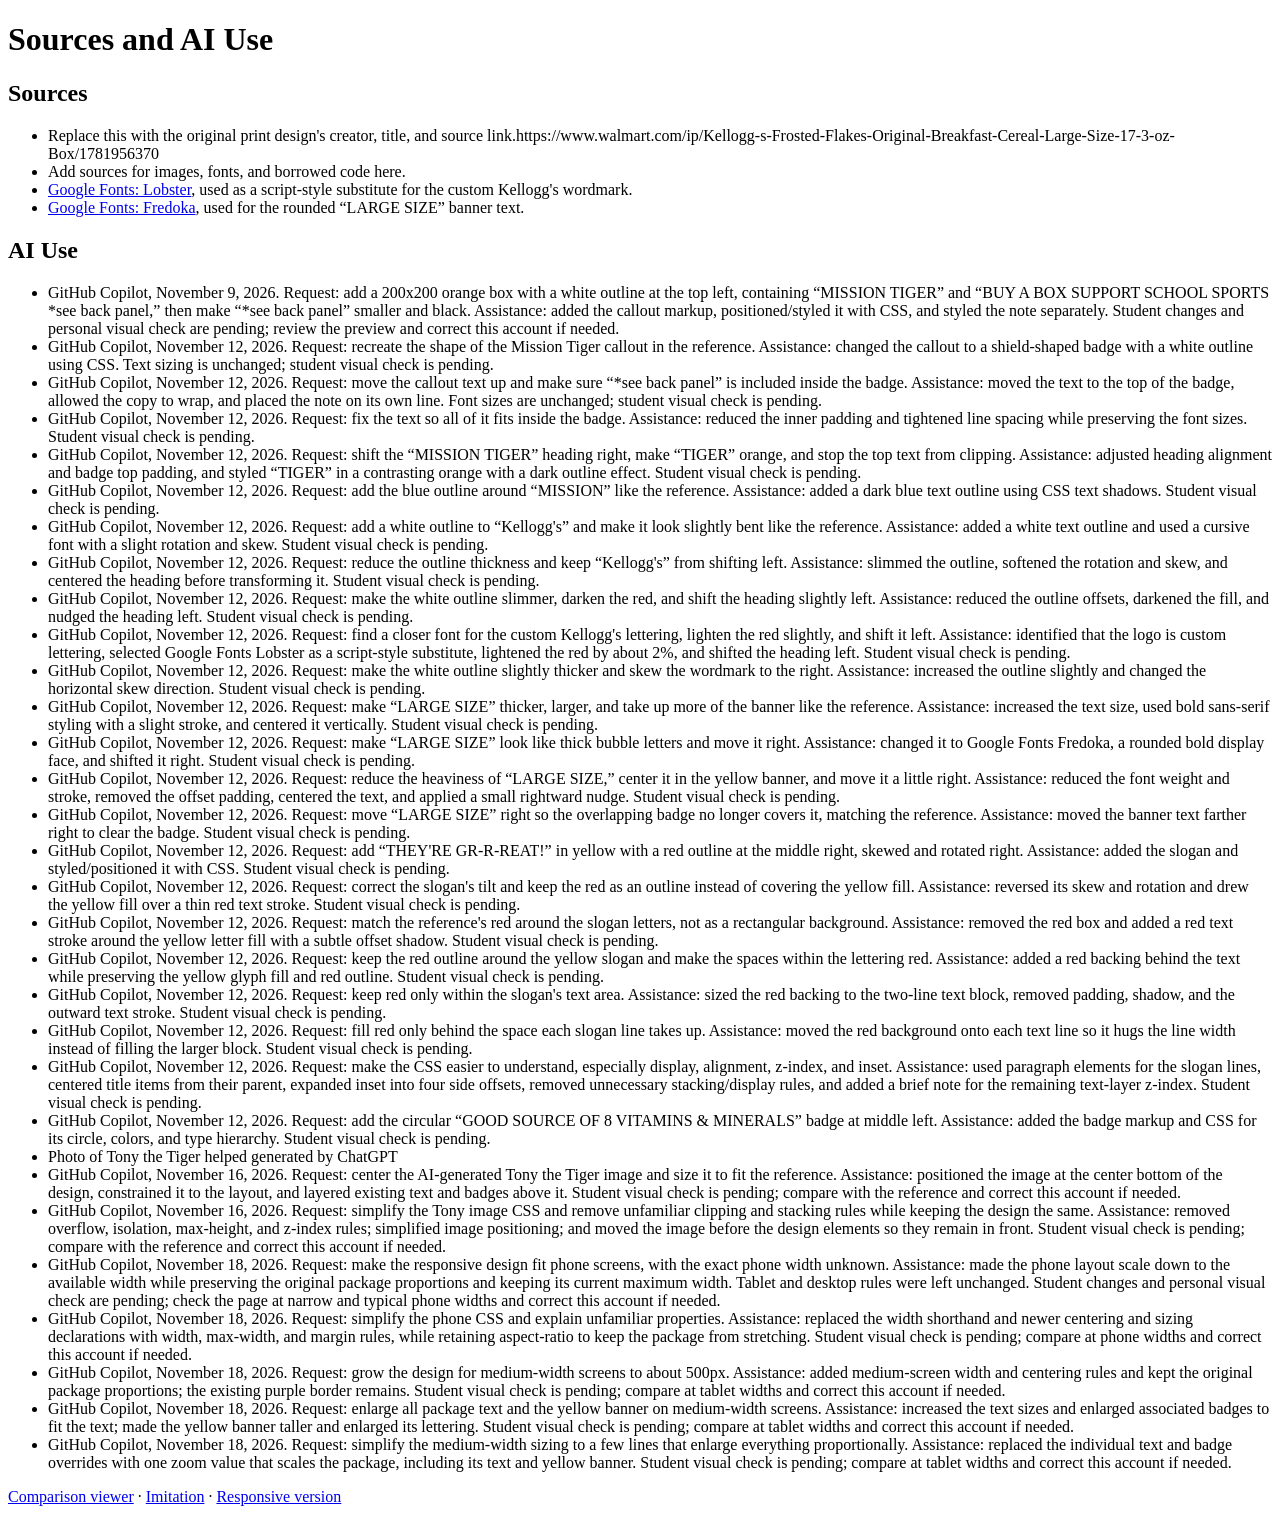
==== citations.html @ b45ccfc6 "adjusted medium width to zoom in which enlarges all proportions of project" ====
<!DOCTYPE html>
<html lang="en">
<head>
  <meta charset="utf-8">
  <meta name="viewport" content="width=device-width, initial-scale=1">
  <title>Sources and AI Use</title>
</head>
<body>
  <h1>Sources and AI Use</h1>
  <h2>Sources</h2>
  <ul>
    <li>Replace this with the original print design's creator, title, and source link.https://www.walmart.com/ip/Kellogg-s-Frosted-Flakes-Original-Breakfast-Cereal-Large-Size-17-3-oz-Box/1781956370</li>
    <li>Add sources for images, fonts, and borrowed code here.</li>
    <li><a href="https://fonts.google.com/specimen/Lobster">Google Fonts: Lobster</a>, used as a script-style substitute for the custom Kellogg's wordmark.</li>
    <li><a href="https://fonts.google.com/specimen/Fredoka">Google Fonts: Fredoka</a>, used for the rounded “LARGE SIZE” banner text.</li>
  </ul>
  <h2>AI Use</h2>
  <ul>
    <li>GitHub Copilot, November 9, 2026. Request: add a 200x200 orange box with a white outline at the top left, containing “MISSION TIGER” and “BUY A BOX SUPPORT SCHOOL SPORTS *see back panel,” then make “*see back panel” smaller and black. Assistance: added the callout markup, positioned/styled it with CSS, and styled the note separately. Student changes and personal visual check are pending; review the preview and correct this account if needed.</li>
    <li>GitHub Copilot, November 12, 2026. Request: recreate the shape of the Mission Tiger callout in the reference. Assistance: changed the callout to a shield-shaped badge with a white outline using CSS. Text sizing is unchanged; student visual check is pending.</li>
    <li>GitHub Copilot, November 12, 2026. Request: move the callout text up and make sure “*see back panel” is included inside the badge. Assistance: moved the text to the top of the badge, allowed the copy to wrap, and placed the note on its own line. Font sizes are unchanged; student visual check is pending.</li>
    <li>GitHub Copilot, November 12, 2026. Request: fix the text so all of it fits inside the badge. Assistance: reduced the inner padding and tightened line spacing while preserving the font sizes. Student visual check is pending.</li>
    <li>GitHub Copilot, November 12, 2026. Request: shift the “MISSION TIGER” heading right, make “TIGER” orange, and stop the top text from clipping. Assistance: adjusted heading alignment and badge top padding, and styled “TIGER” in a contrasting orange with a dark outline effect. Student visual check is pending.</li>
    <li>GitHub Copilot, November 12, 2026. Request: add the blue outline around “MISSION” like the reference. Assistance: added a dark blue text outline using CSS text shadows. Student visual check is pending.</li>
    <li>GitHub Copilot, November 12, 2026. Request: add a white outline to “Kellogg's” and make it look slightly bent like the reference. Assistance: added a white text outline and used a cursive font with a slight rotation and skew. Student visual check is pending.</li>
    <li>GitHub Copilot, November 12, 2026. Request: reduce the outline thickness and keep “Kellogg's” from shifting left. Assistance: slimmed the outline, softened the rotation and skew, and centered the heading before transforming it. Student visual check is pending.</li>
    <li>GitHub Copilot, November 12, 2026. Request: make the white outline slimmer, darken the red, and shift the heading slightly left. Assistance: reduced the outline offsets, darkened the fill, and nudged the heading left. Student visual check is pending.</li>
    <li>GitHub Copilot, November 12, 2026. Request: find a closer font for the custom Kellogg's lettering, lighten the red slightly, and shift it left. Assistance: identified that the logo is custom lettering, selected Google Fonts Lobster as a script-style substitute, lightened the red by about 2%, and shifted the heading left. Student visual check is pending.</li>
    <li>GitHub Copilot, November 12, 2026. Request: make the white outline slightly thicker and skew the wordmark to the right. Assistance: increased the outline slightly and changed the horizontal skew direction. Student visual check is pending.</li>
    <li>GitHub Copilot, November 12, 2026. Request: make “LARGE SIZE” thicker, larger, and take up more of the banner like the reference. Assistance: increased the text size, used bold sans-serif styling with a slight stroke, and centered it vertically. Student visual check is pending.</li>
    <li>GitHub Copilot, November 12, 2026. Request: make “LARGE SIZE” look like thick bubble letters and move it right. Assistance: changed it to Google Fonts Fredoka, a rounded bold display face, and shifted it right. Student visual check is pending.</li>
    <li>GitHub Copilot, November 12, 2026. Request: reduce the heaviness of “LARGE SIZE,” center it in the yellow banner, and move it a little right. Assistance: reduced the font weight and stroke, removed the offset padding, centered the text, and applied a small rightward nudge. Student visual check is pending.</li>
    <li>GitHub Copilot, November 12, 2026. Request: move “LARGE SIZE” right so the overlapping badge no longer covers it, matching the reference. Assistance: moved the banner text farther right to clear the badge. Student visual check is pending.</li>
    <li>GitHub Copilot, November 12, 2026. Request: add “THEY'RE GR-R-REAT!” in yellow with a red outline at the middle right, skewed and rotated right. Assistance: added the slogan and styled/positioned it with CSS. Student visual check is pending.</li>
    <li>GitHub Copilot, November 12, 2026. Request: correct the slogan's tilt and keep the red as an outline instead of covering the yellow fill. Assistance: reversed its skew and rotation and drew the yellow fill over a thin red text stroke. Student visual check is pending.</li>
    <li>GitHub Copilot, November 12, 2026. Request: match the reference's red around the slogan letters, not as a rectangular background. Assistance: removed the red box and added a red text stroke around the yellow letter fill with a subtle offset shadow. Student visual check is pending.</li>
    <li>GitHub Copilot, November 12, 2026. Request: keep the red outline around the yellow slogan and make the spaces within the lettering red. Assistance: added a red backing behind the text while preserving the yellow glyph fill and red outline. Student visual check is pending.</li>
    <li>GitHub Copilot, November 12, 2026. Request: keep red only within the slogan's text area. Assistance: sized the red backing to the two-line text block, removed padding, shadow, and the outward text stroke. Student visual check is pending.</li>
    <li>GitHub Copilot, November 12, 2026. Request: fill red only behind the space each slogan line takes up. Assistance: moved the red background onto each text line so it hugs the line width instead of filling the larger block. Student visual check is pending.</li>
    <li>GitHub Copilot, November 12, 2026. Request: make the CSS easier to understand, especially display, alignment, z-index, and inset. Assistance: used paragraph elements for the slogan lines, centered title items from their parent, expanded inset into four side offsets, removed unnecessary stacking/display rules, and added a brief note for the remaining text-layer z-index. Student visual check is pending.</li>
    <li>GitHub Copilot, November 12, 2026. Request: add the circular “GOOD SOURCE OF 8 VITAMINS & MINERALS” badge at middle left. Assistance: added the badge markup and CSS for its circle, colors, and type hierarchy. Student visual check is pending.</li>
    <li>Photo of Tony the Tiger helped generated by ChatGPT</li>
    <li>GitHub Copilot, November 16, 2026. Request: center the AI-generated Tony the Tiger image and size it to fit the reference. Assistance: positioned the image at the center bottom of the design, constrained it to the layout, and layered existing text and badges above it. Student visual check is pending; compare with the reference and correct this account if needed.</li>
    <li>GitHub Copilot, November 16, 2026. Request: simplify the Tony image CSS and remove unfamiliar clipping and stacking rules while keeping the design the same. Assistance: removed overflow, isolation, max-height, and z-index rules; simplified image positioning; and moved the image before the design elements so they remain in front. Student visual check is pending; compare with the reference and correct this account if needed.</li>
    <li>GitHub Copilot, November 18, 2026. Request: make the responsive design fit phone screens, with the exact phone width unknown. Assistance: made the phone layout scale down to the available width while preserving the original package proportions and keeping its current maximum width. Tablet and desktop rules were left unchanged. Student changes and personal visual check are pending; check the page at narrow and typical phone widths and correct this account if needed.</li>
    <li>GitHub Copilot, November 18, 2026. Request: simplify the phone CSS and explain unfamiliar properties. Assistance: replaced the width shorthand and newer centering and sizing declarations with width, max-width, and margin rules, while retaining aspect-ratio to keep the package from stretching. Student visual check is pending; compare at phone widths and correct this account if needed.</li>
    <li>GitHub Copilot, November 18, 2026. Request: grow the design for medium-width screens to about 500px. Assistance: added medium-screen width and centering rules and kept the original package proportions; the existing purple border remains. Student visual check is pending; compare at tablet widths and correct this account if needed.</li>
    <li>GitHub Copilot, November 18, 2026. Request: enlarge all package text and the yellow banner on medium-width screens. Assistance: increased the text sizes and enlarged associated badges to fit the text; made the yellow banner taller and enlarged its lettering. Student visual check is pending; compare at tablet widths and correct this account if needed.</li>
    <li>GitHub Copilot, November 18, 2026. Request: simplify the medium-width sizing to a few lines that enlarge everything proportionally. Assistance: replaced the individual text and badge overrides with one zoom value that scales the package, including its text and yellow banner. Student visual check is pending; compare at tablet widths and correct this account if needed.</li>
  </ul>
  <!-- Each entry: tool, date, prompt summary, assistance received, and what YOU changed or checked. -->
  <p><a href="index.html">Comparison viewer</a> · <a href="imitation.html">Imitation</a> · <a href="responsive.html">Responsive version</a></p>
</body>
</html>
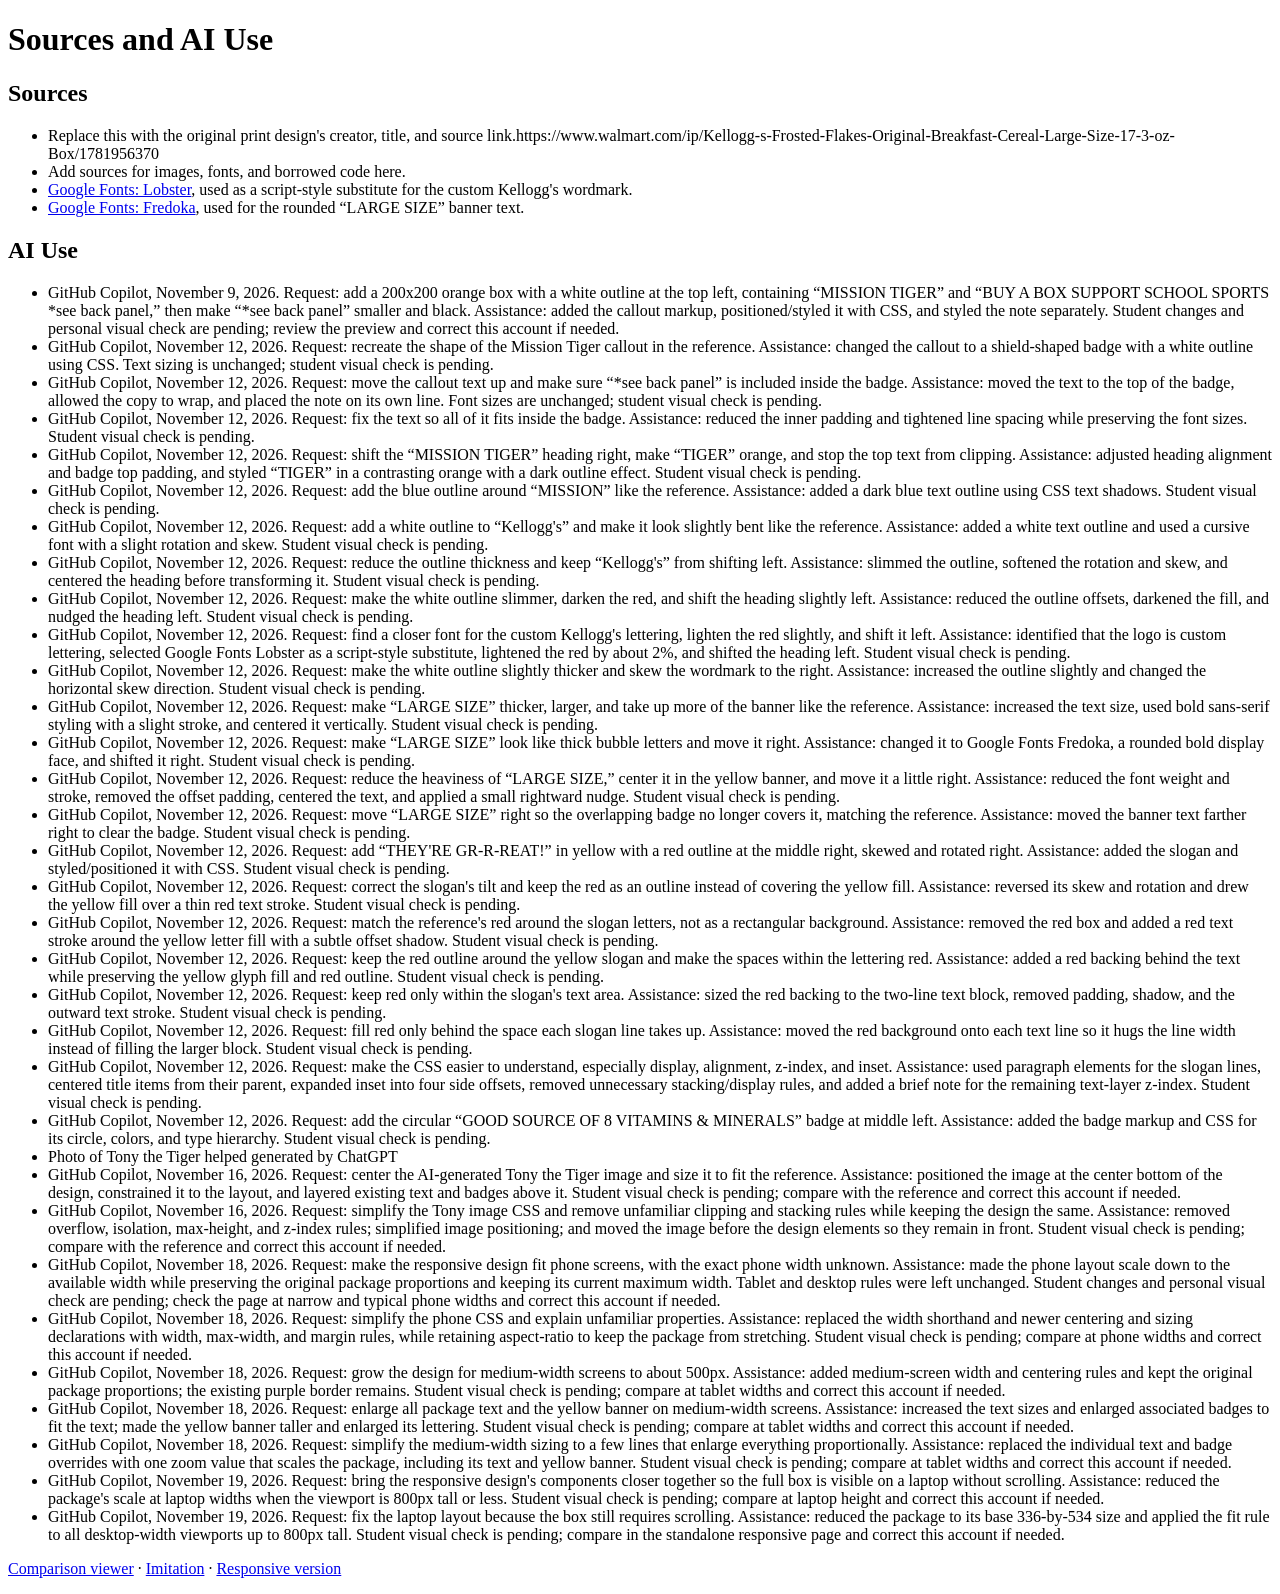
==== commit 2e3a67f1: "adjusted to fit laptop screen size" ====
--- a/citations.html
+++ b/citations.html
@@ -47,6 +47,8 @@
     <li>GitHub Copilot, November 18, 2026. Request: grow the design for medium-width screens to about 500px. Assistance: added medium-screen width and centering rules and kept the original package proportions; the existing purple border remains. Student visual check is pending; compare at tablet widths and correct this account if needed.</li>
     <li>GitHub Copilot, November 18, 2026. Request: enlarge all package text and the yellow banner on medium-width screens. Assistance: increased the text sizes and enlarged associated badges to fit the text; made the yellow banner taller and enlarged its lettering. Student visual check is pending; compare at tablet widths and correct this account if needed.</li>
     <li>GitHub Copilot, November 18, 2026. Request: simplify the medium-width sizing to a few lines that enlarge everything proportionally. Assistance: replaced the individual text and badge overrides with one zoom value that scales the package, including its text and yellow banner. Student visual check is pending; compare at tablet widths and correct this account if needed.</li>
+    <li>GitHub Copilot, November 19, 2026. Request: bring the responsive design's components closer together so the full box is visible on a laptop without scrolling. Assistance: reduced the package's scale at laptop widths when the viewport is 800px tall or less. Student visual check is pending; compare at laptop height and correct this account if needed.</li>
+    <li>GitHub Copilot, November 19, 2026. Request: fix the laptop layout because the box still requires scrolling. Assistance: reduced the package to its base 336-by-534 size and applied the fit rule to all desktop-width viewports up to 800px tall. Student visual check is pending; compare in the standalone responsive page and correct this account if needed.</li>
   </ul>
   <!-- Each entry: tool, date, prompt summary, assistance received, and what YOU changed or checked. -->
   <p><a href="index.html">Comparison viewer</a> · <a href="imitation.html">Imitation</a> · <a href="responsive.html">Responsive version</a></p>
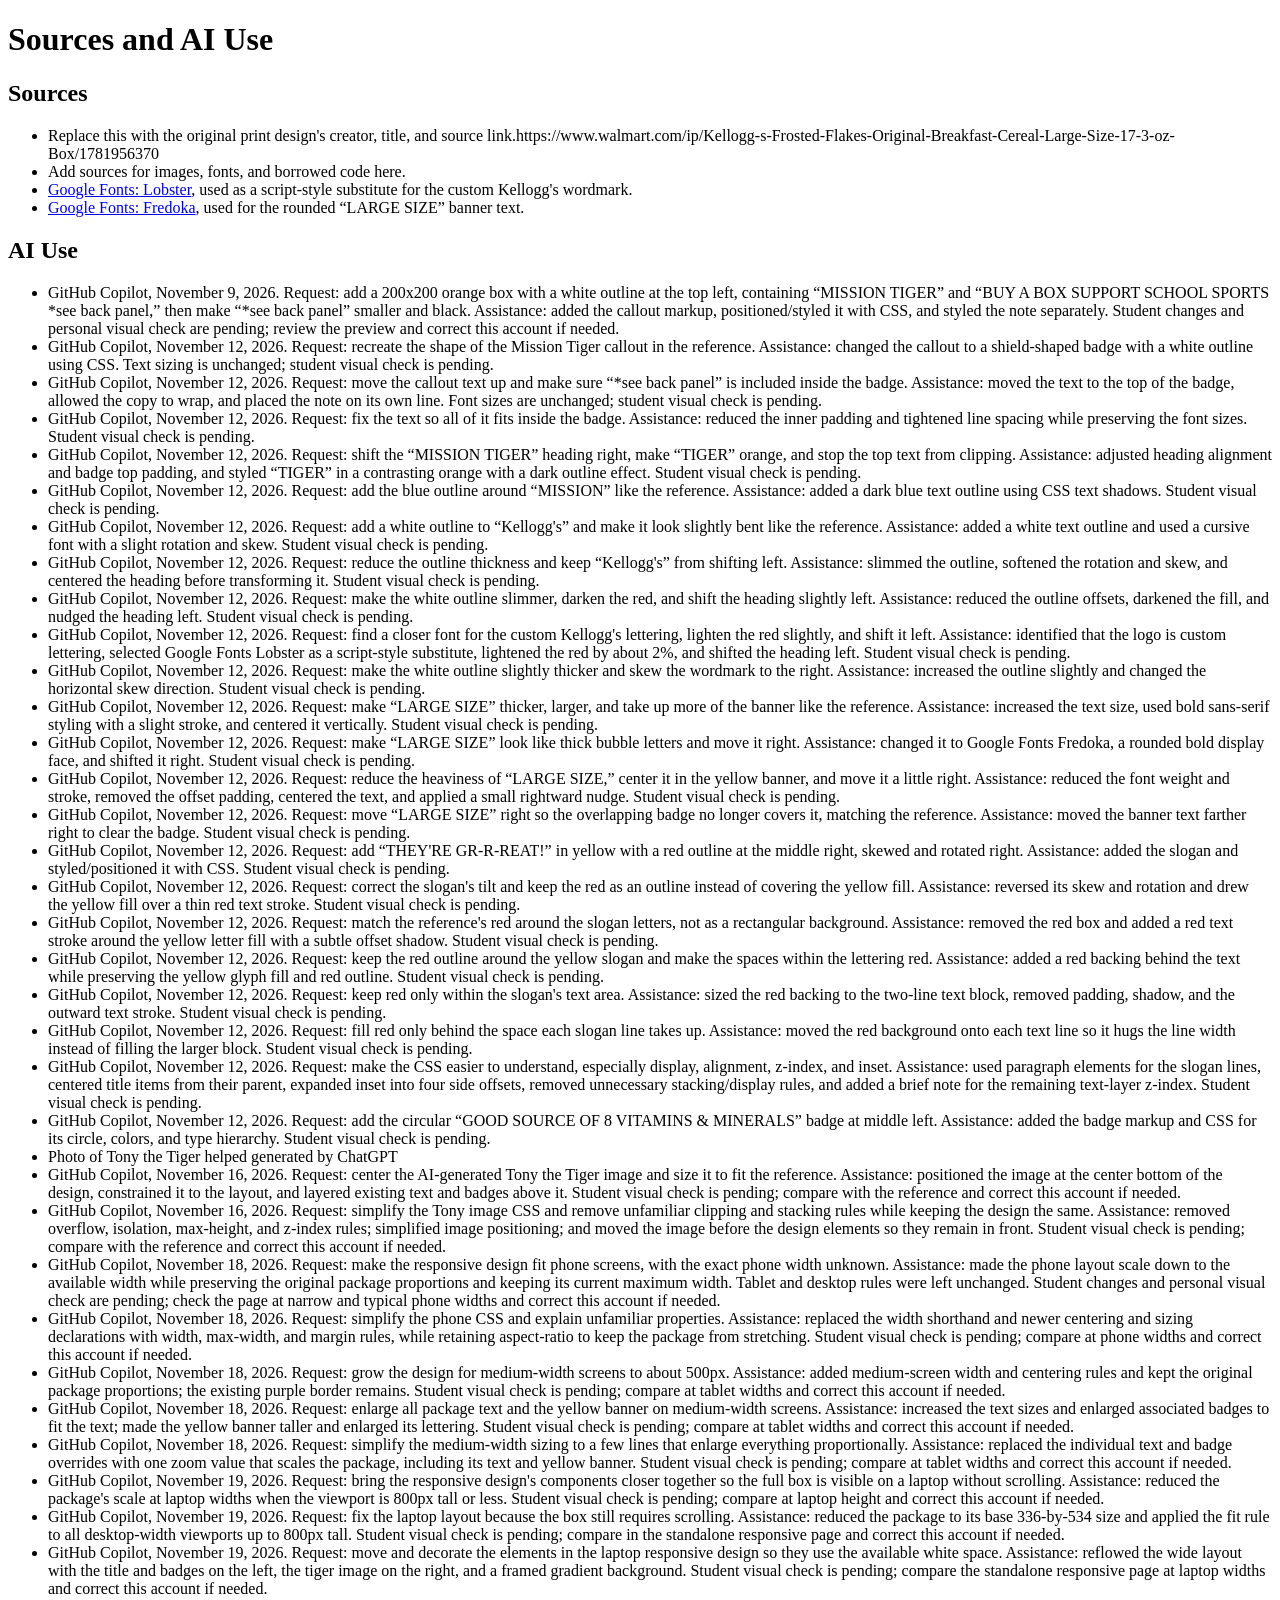
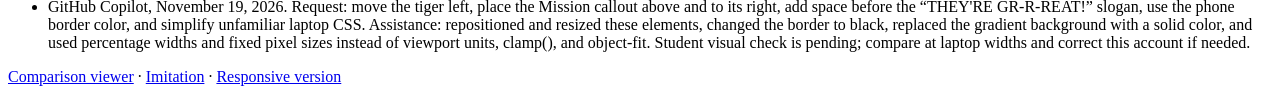
==== commit 17587066: "made elements look like site in laptop view mode" ====
--- a/citations.html
+++ b/citations.html
@@ -49,6 +49,8 @@
     <li>GitHub Copilot, November 18, 2026. Request: simplify the medium-width sizing to a few lines that enlarge everything proportionally. Assistance: replaced the individual text and badge overrides with one zoom value that scales the package, including its text and yellow banner. Student visual check is pending; compare at tablet widths and correct this account if needed.</li>
     <li>GitHub Copilot, November 19, 2026. Request: bring the responsive design's components closer together so the full box is visible on a laptop without scrolling. Assistance: reduced the package's scale at laptop widths when the viewport is 800px tall or less. Student visual check is pending; compare at laptop height and correct this account if needed.</li>
     <li>GitHub Copilot, November 19, 2026. Request: fix the laptop layout because the box still requires scrolling. Assistance: reduced the package to its base 336-by-534 size and applied the fit rule to all desktop-width viewports up to 800px tall. Student visual check is pending; compare in the standalone responsive page and correct this account if needed.</li>
+    <li>GitHub Copilot, November 19, 2026. Request: move and decorate the elements in the laptop responsive design so they use the available white space. Assistance: reflowed the wide layout with the title and badges on the left, the tiger image on the right, and a framed gradient background. Student visual check is pending; compare the standalone responsive page at laptop widths and correct this account if needed.</li>
+    <li>GitHub Copilot, November 19, 2026. Request: move the tiger left, place the Mission callout above and to its right, add space before the “THEY'RE GR-R-REAT!” slogan, use the phone border color, and simplify unfamiliar laptop CSS. Assistance: repositioned and resized these elements, changed the border to black, replaced the gradient background with a solid color, and used percentage widths and fixed pixel sizes instead of viewport units, clamp(), and object-fit. Student visual check is pending; compare at laptop widths and correct this account if needed.</li>
   </ul>
   <!-- Each entry: tool, date, prompt summary, assistance received, and what YOU changed or checked. -->
   <p><a href="index.html">Comparison viewer</a> · <a href="imitation.html">Imitation</a> · <a href="responsive.html">Responsive version</a></p>
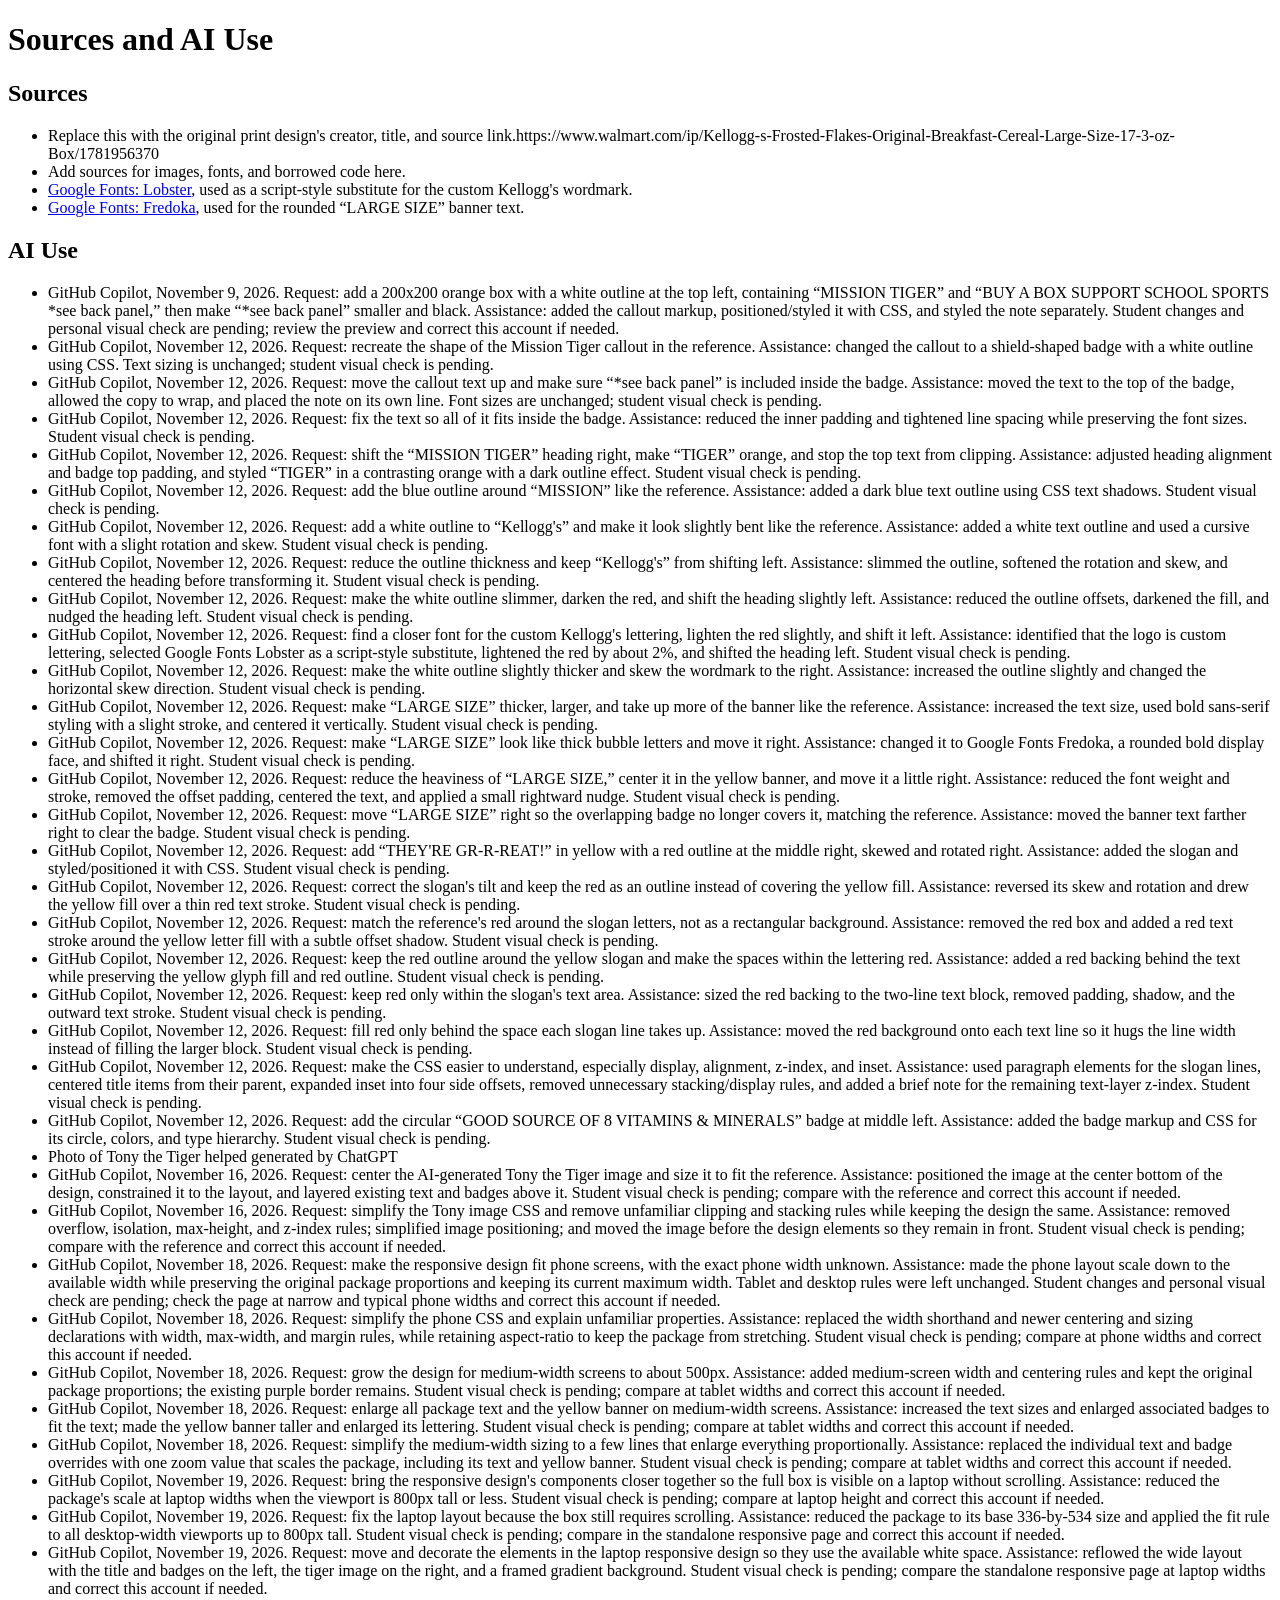
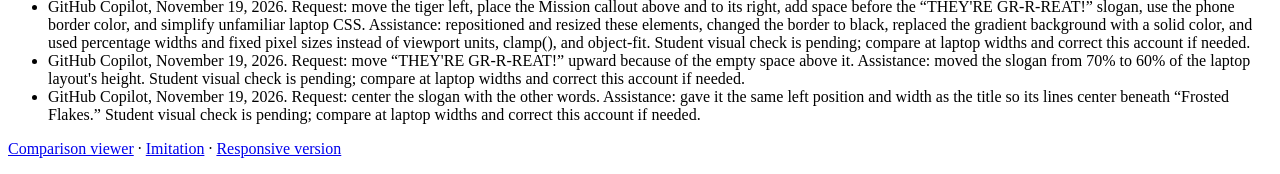
==== commit 4d290957: "cenetered" ====
--- a/citations.html
+++ b/citations.html
@@ -51,6 +51,8 @@
     <li>GitHub Copilot, November 19, 2026. Request: fix the laptop layout because the box still requires scrolling. Assistance: reduced the package to its base 336-by-534 size and applied the fit rule to all desktop-width viewports up to 800px tall. Student visual check is pending; compare in the standalone responsive page and correct this account if needed.</li>
     <li>GitHub Copilot, November 19, 2026. Request: move and decorate the elements in the laptop responsive design so they use the available white space. Assistance: reflowed the wide layout with the title and badges on the left, the tiger image on the right, and a framed gradient background. Student visual check is pending; compare the standalone responsive page at laptop widths and correct this account if needed.</li>
     <li>GitHub Copilot, November 19, 2026. Request: move the tiger left, place the Mission callout above and to its right, add space before the “THEY'RE GR-R-REAT!” slogan, use the phone border color, and simplify unfamiliar laptop CSS. Assistance: repositioned and resized these elements, changed the border to black, replaced the gradient background with a solid color, and used percentage widths and fixed pixel sizes instead of viewport units, clamp(), and object-fit. Student visual check is pending; compare at laptop widths and correct this account if needed.</li>
+    <li>GitHub Copilot, November 19, 2026. Request: move “THEY'RE GR-R-REAT!” upward because of the empty space above it. Assistance: moved the slogan from 70% to 60% of the laptop layout's height. Student visual check is pending; compare at laptop widths and correct this account if needed.</li>
+    <li>GitHub Copilot, November 19, 2026. Request: center the slogan with the other words. Assistance: gave it the same left position and width as the title so its lines center beneath “Frosted Flakes.” Student visual check is pending; compare at laptop widths and correct this account if needed.</li>
   </ul>
   <!-- Each entry: tool, date, prompt summary, assistance received, and what YOU changed or checked. -->
   <p><a href="index.html">Comparison viewer</a> · <a href="imitation.html">Imitation</a> · <a href="responsive.html">Responsive version</a></p>
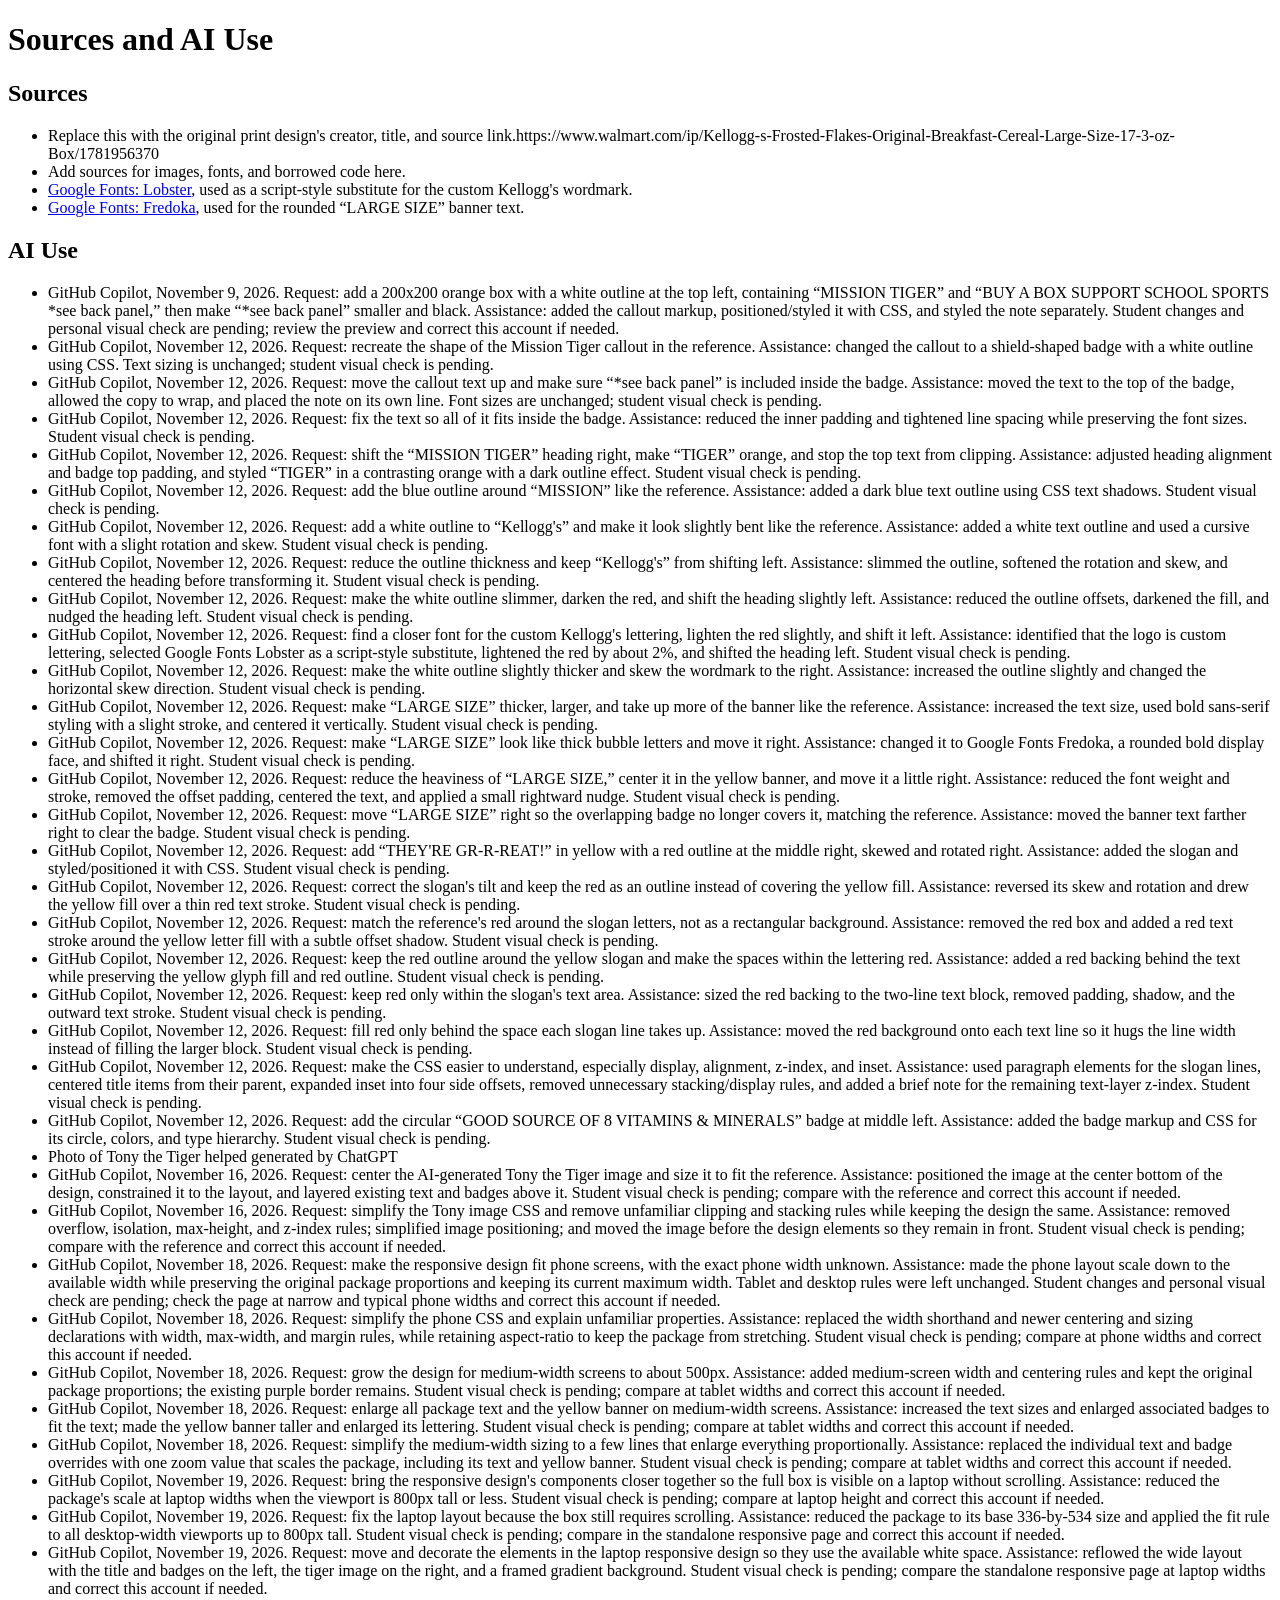
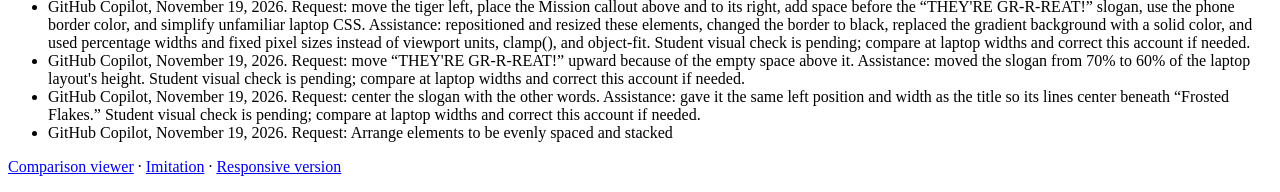
==== commit 6bfeed7b: "created wide screen rules" ====
--- a/citations.html
+++ b/citations.html
@@ -53,6 +53,7 @@
     <li>GitHub Copilot, November 19, 2026. Request: move the tiger left, place the Mission callout above and to its right, add space before the “THEY'RE GR-R-REAT!” slogan, use the phone border color, and simplify unfamiliar laptop CSS. Assistance: repositioned and resized these elements, changed the border to black, replaced the gradient background with a solid color, and used percentage widths and fixed pixel sizes instead of viewport units, clamp(), and object-fit. Student visual check is pending; compare at laptop widths and correct this account if needed.</li>
     <li>GitHub Copilot, November 19, 2026. Request: move “THEY'RE GR-R-REAT!” upward because of the empty space above it. Assistance: moved the slogan from 70% to 60% of the laptop layout's height. Student visual check is pending; compare at laptop widths and correct this account if needed.</li>
     <li>GitHub Copilot, November 19, 2026. Request: center the slogan with the other words. Assistance: gave it the same left position and width as the title so its lines center beneath “Frosted Flakes.” Student visual check is pending; compare at laptop widths and correct this account if needed.</li>
+    <li>GitHub Copilot, November 19, 2026. Request: Arrange elements to be evenly spaced and stacked</li>
   </ul>
   <!-- Each entry: tool, date, prompt summary, assistance received, and what YOU changed or checked. -->
   <p><a href="index.html">Comparison viewer</a> · <a href="imitation.html">Imitation</a> · <a href="responsive.html">Responsive version</a></p>
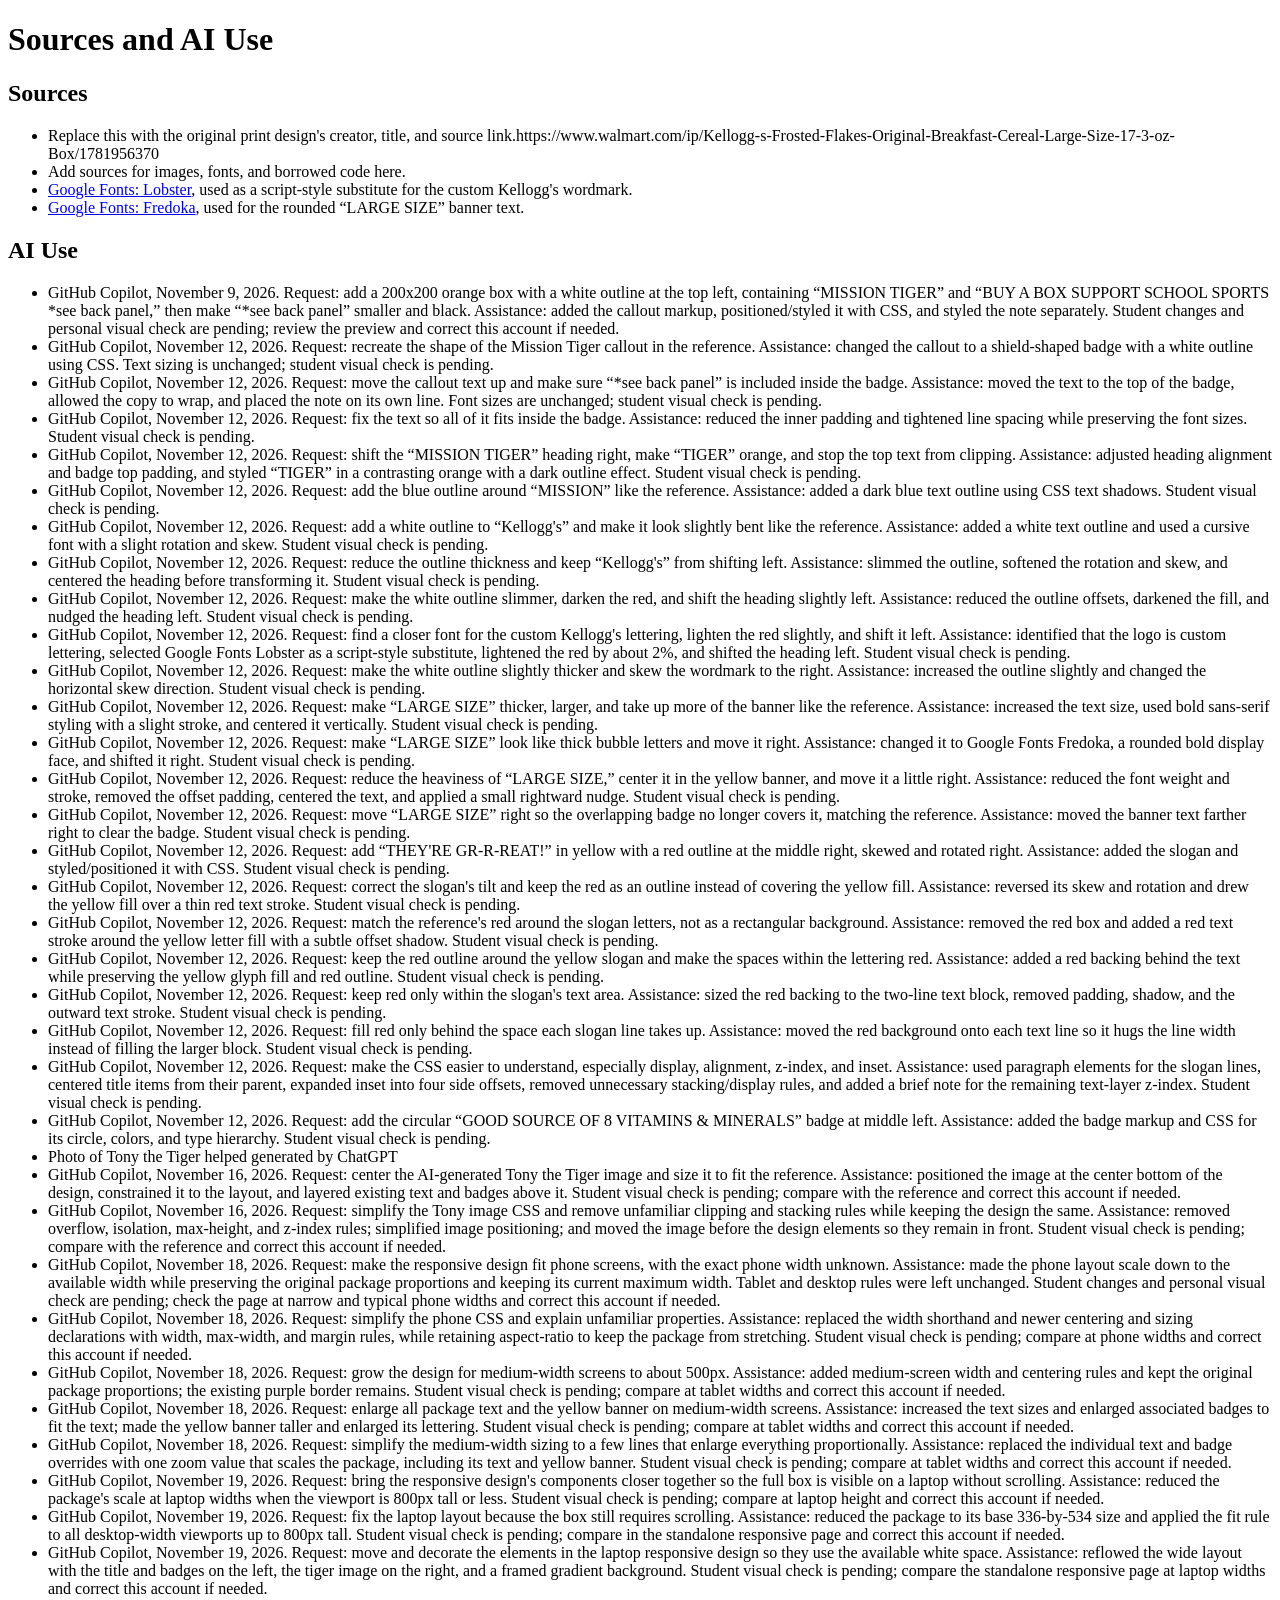
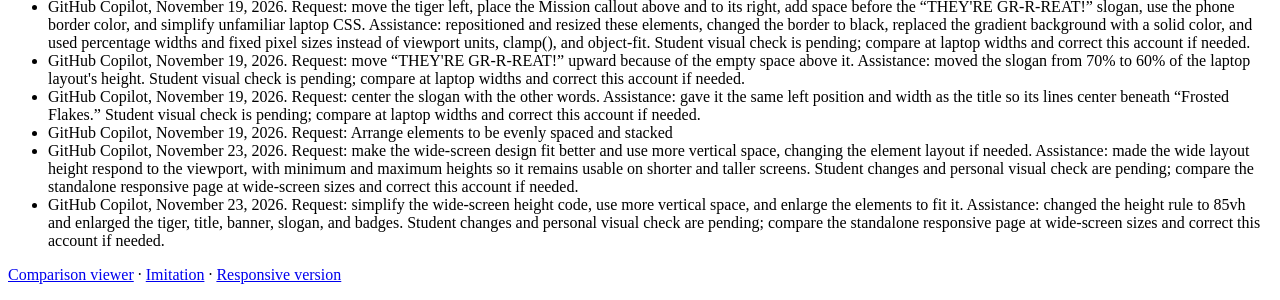
==== commit e7c80218: "adjusted wide screen rules to better fit" ====
--- a/citations.html
+++ b/citations.html
@@ -54,6 +54,8 @@
     <li>GitHub Copilot, November 19, 2026. Request: move “THEY'RE GR-R-REAT!” upward because of the empty space above it. Assistance: moved the slogan from 70% to 60% of the laptop layout's height. Student visual check is pending; compare at laptop widths and correct this account if needed.</li>
     <li>GitHub Copilot, November 19, 2026. Request: center the slogan with the other words. Assistance: gave it the same left position and width as the title so its lines center beneath “Frosted Flakes.” Student visual check is pending; compare at laptop widths and correct this account if needed.</li>
     <li>GitHub Copilot, November 19, 2026. Request: Arrange elements to be evenly spaced and stacked</li>
+    <li>GitHub Copilot, November 23, 2026. Request: make the wide-screen design fit better and use more vertical space, changing the element layout if needed. Assistance: made the wide layout height respond to the viewport, with minimum and maximum heights so it remains usable on shorter and taller screens. Student changes and personal visual check are pending; compare the standalone responsive page at wide-screen sizes and correct this account if needed.</li>
+    <li>GitHub Copilot, November 23, 2026. Request: simplify the wide-screen height code, use more vertical space, and enlarge the elements to fit it. Assistance: changed the height rule to 85vh and enlarged the tiger, title, banner, slogan, and badges. Student changes and personal visual check are pending; compare the standalone responsive page at wide-screen sizes and correct this account if needed.</li>
   </ul>
   <!-- Each entry: tool, date, prompt summary, assistance received, and what YOU changed or checked. -->
   <p><a href="index.html">Comparison viewer</a> · <a href="imitation.html">Imitation</a> · <a href="responsive.html">Responsive version</a></p>
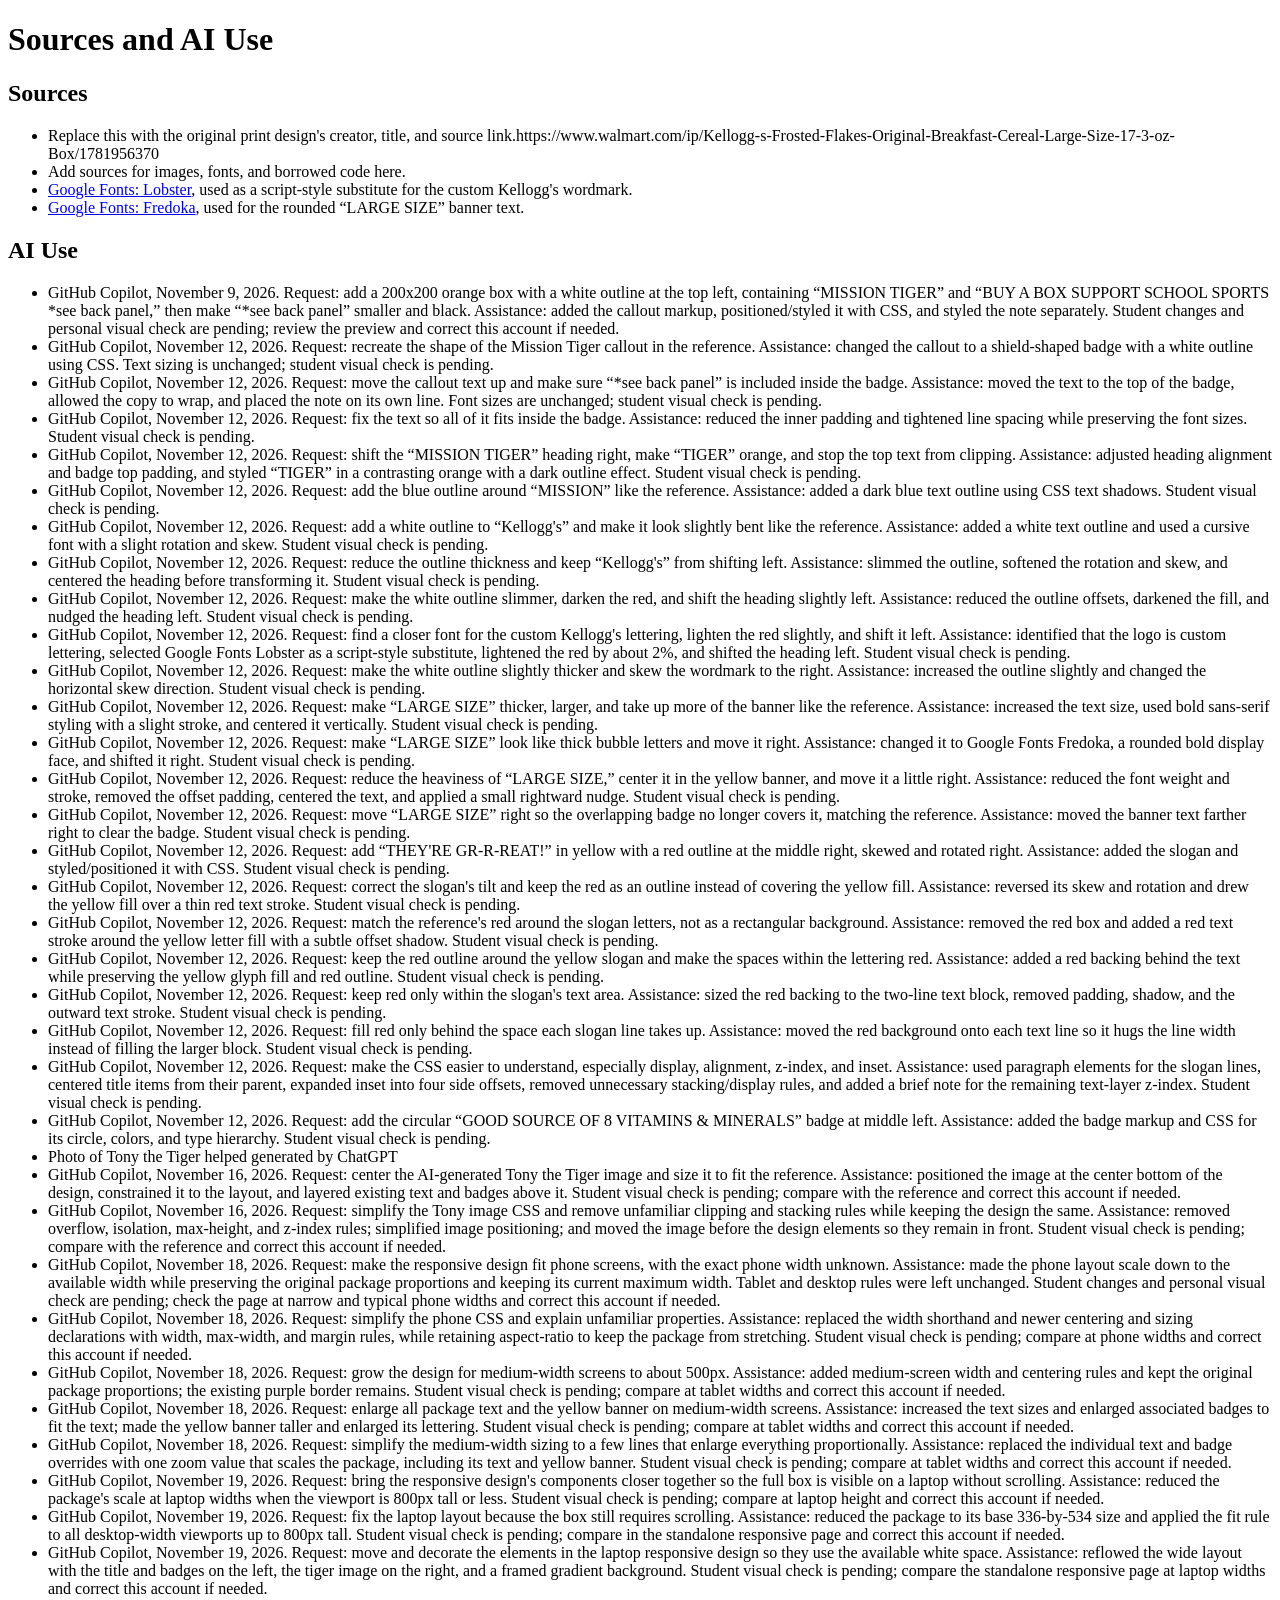
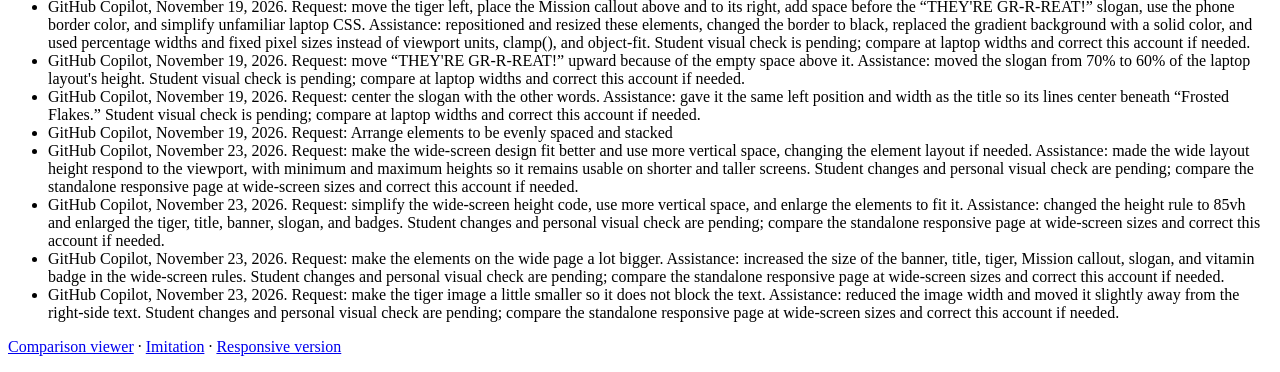
==== commit dfbca21b: "adjusted wide screen rules need to add animation now" ====
--- a/citations.html
+++ b/citations.html
@@ -56,6 +56,8 @@
     <li>GitHub Copilot, November 19, 2026. Request: Arrange elements to be evenly spaced and stacked</li>
     <li>GitHub Copilot, November 23, 2026. Request: make the wide-screen design fit better and use more vertical space, changing the element layout if needed. Assistance: made the wide layout height respond to the viewport, with minimum and maximum heights so it remains usable on shorter and taller screens. Student changes and personal visual check are pending; compare the standalone responsive page at wide-screen sizes and correct this account if needed.</li>
     <li>GitHub Copilot, November 23, 2026. Request: simplify the wide-screen height code, use more vertical space, and enlarge the elements to fit it. Assistance: changed the height rule to 85vh and enlarged the tiger, title, banner, slogan, and badges. Student changes and personal visual check are pending; compare the standalone responsive page at wide-screen sizes and correct this account if needed.</li>
+    <li>GitHub Copilot, November 23, 2026. Request: make the elements on the wide page a lot bigger. Assistance: increased the size of the banner, title, tiger, Mission callout, slogan, and vitamin badge in the wide-screen rules. Student changes and personal visual check are pending; compare the standalone responsive page at wide-screen sizes and correct this account if needed.</li>
+    <li>GitHub Copilot, November 23, 2026. Request: make the tiger image a little smaller so it does not block the text. Assistance: reduced the image width and moved it slightly away from the right-side text. Student changes and personal visual check are pending; compare the standalone responsive page at wide-screen sizes and correct this account if needed.</li>
   </ul>
   <!-- Each entry: tool, date, prompt summary, assistance received, and what YOU changed or checked. -->
   <p><a href="index.html">Comparison viewer</a> · <a href="imitation.html">Imitation</a> · <a href="responsive.html">Responsive version</a></p>
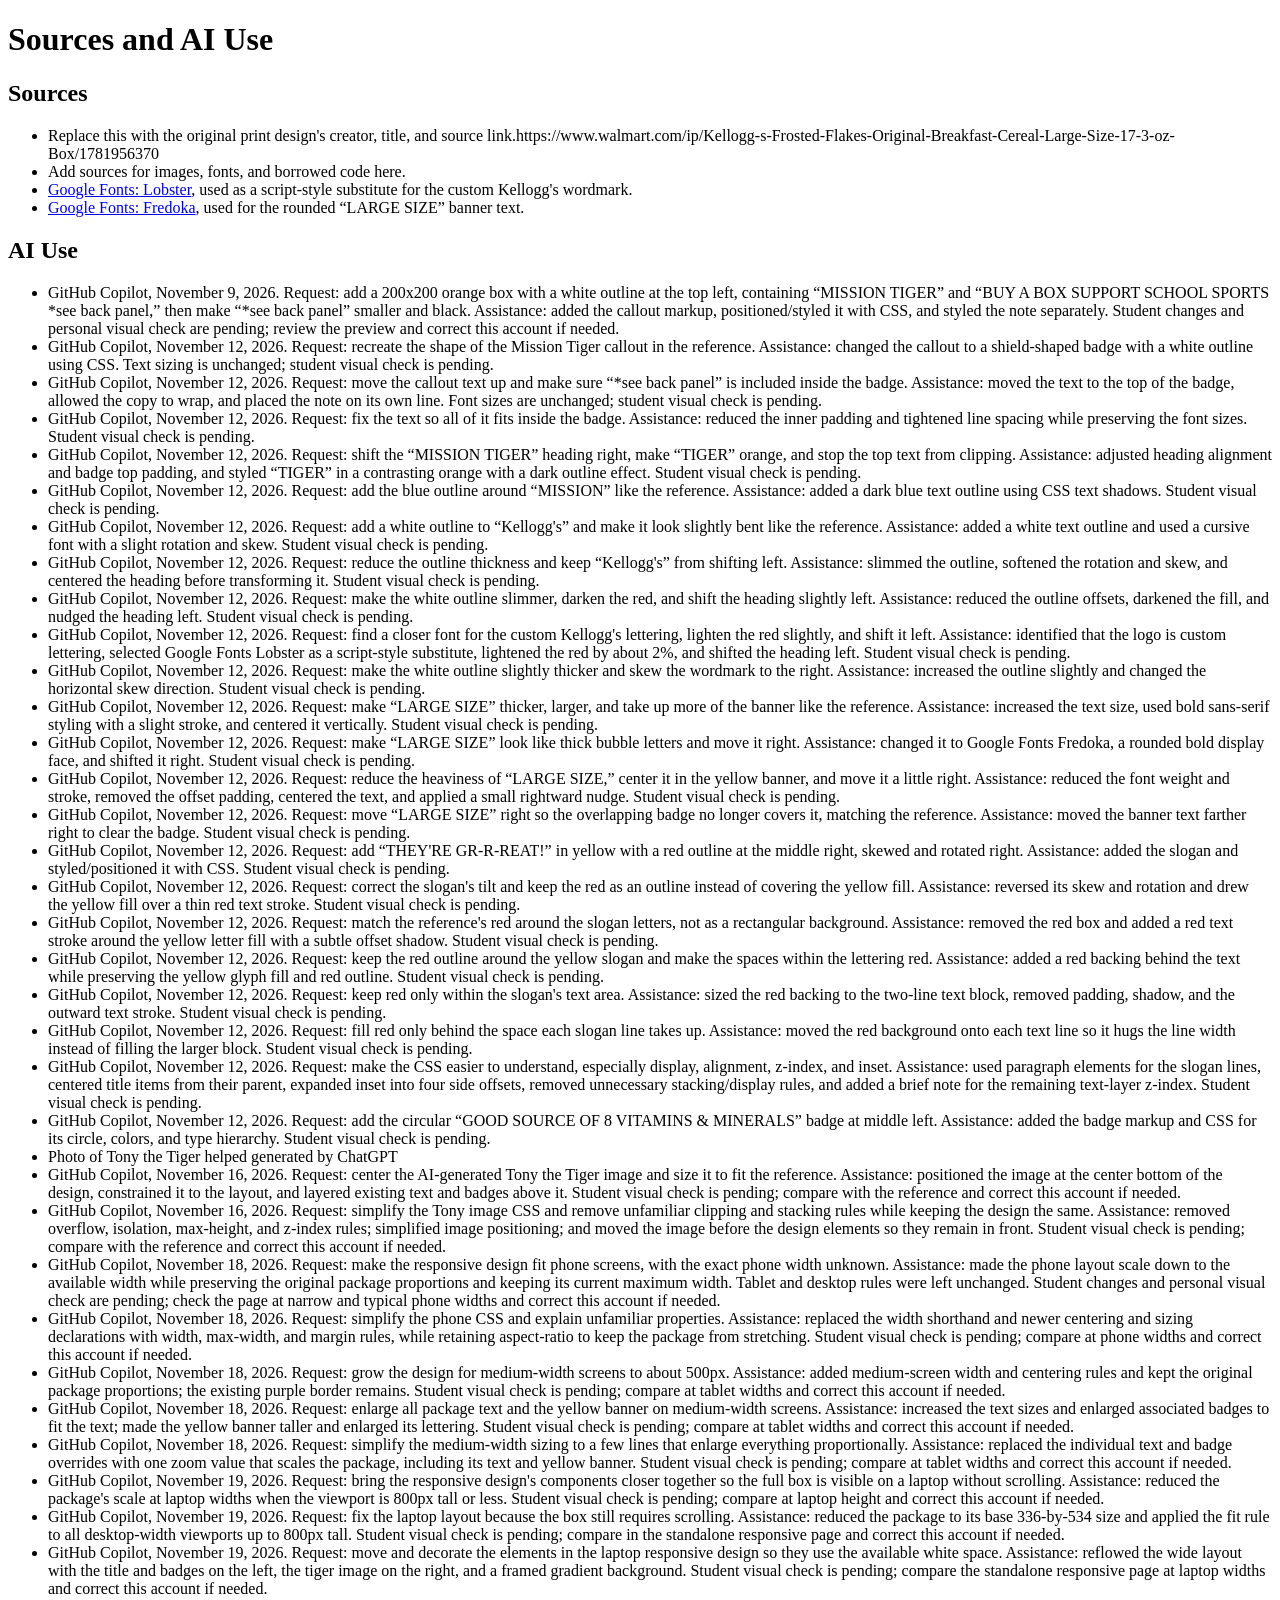
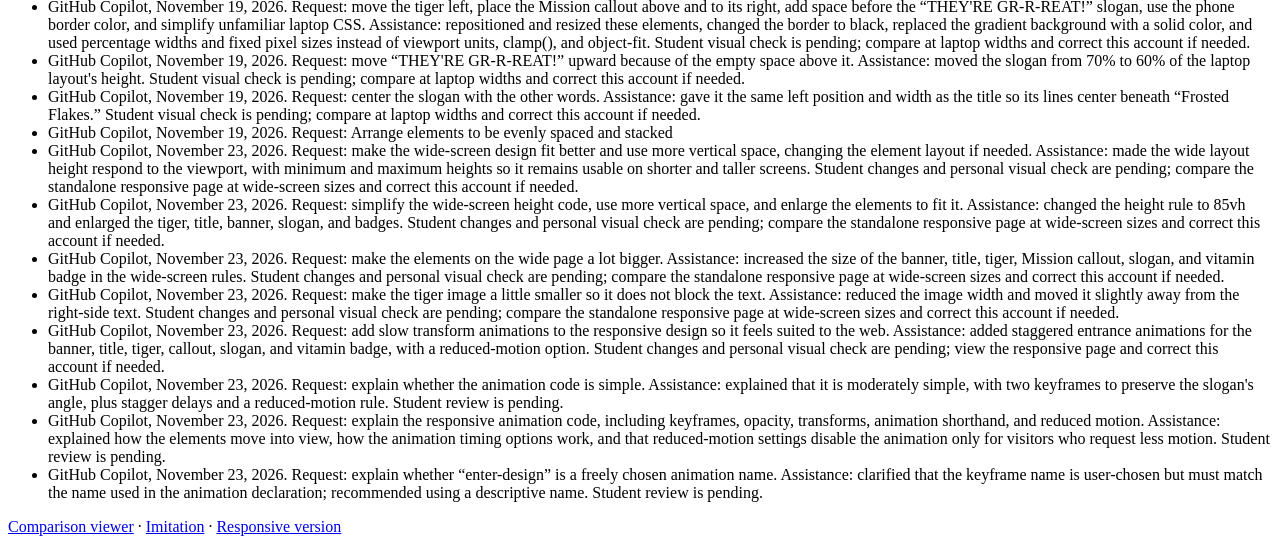
==== commit 95e68ec8: "created animation for responsive design" ====
--- a/citations.html
+++ b/citations.html
@@ -58,6 +58,10 @@
     <li>GitHub Copilot, November 23, 2026. Request: simplify the wide-screen height code, use more vertical space, and enlarge the elements to fit it. Assistance: changed the height rule to 85vh and enlarged the tiger, title, banner, slogan, and badges. Student changes and personal visual check are pending; compare the standalone responsive page at wide-screen sizes and correct this account if needed.</li>
     <li>GitHub Copilot, November 23, 2026. Request: make the elements on the wide page a lot bigger. Assistance: increased the size of the banner, title, tiger, Mission callout, slogan, and vitamin badge in the wide-screen rules. Student changes and personal visual check are pending; compare the standalone responsive page at wide-screen sizes and correct this account if needed.</li>
     <li>GitHub Copilot, November 23, 2026. Request: make the tiger image a little smaller so it does not block the text. Assistance: reduced the image width and moved it slightly away from the right-side text. Student changes and personal visual check are pending; compare the standalone responsive page at wide-screen sizes and correct this account if needed.</li>
+    <li>GitHub Copilot, November 23, 2026. Request: add slow transform animations to the responsive design so it feels suited to the web. Assistance: added staggered entrance animations for the banner, title, tiger, callout, slogan, and vitamin badge, with a reduced-motion option. Student changes and personal visual check are pending; view the responsive page and correct this account if needed.</li>
+    <li>GitHub Copilot, November 23, 2026. Request: explain whether the animation code is simple. Assistance: explained that it is moderately simple, with two keyframes to preserve the slogan's angle, plus stagger delays and a reduced-motion rule. Student review is pending.</li>
+    <li>GitHub Copilot, November 23, 2026. Request: explain the responsive animation code, including keyframes, opacity, transforms, animation shorthand, and reduced motion. Assistance: explained how the elements move into view, how the animation timing options work, and that reduced-motion settings disable the animation only for visitors who request less motion. Student review is pending.</li>
+    <li>GitHub Copilot, November 23, 2026. Request: explain whether “enter-design” is a freely chosen animation name. Assistance: clarified that the keyframe name is user-chosen but must match the name used in the animation declaration; recommended using a descriptive name. Student review is pending.</li>
   </ul>
   <!-- Each entry: tool, date, prompt summary, assistance received, and what YOU changed or checked. -->
   <p><a href="index.html">Comparison viewer</a> · <a href="imitation.html">Imitation</a> · <a href="responsive.html">Responsive version</a></p>
